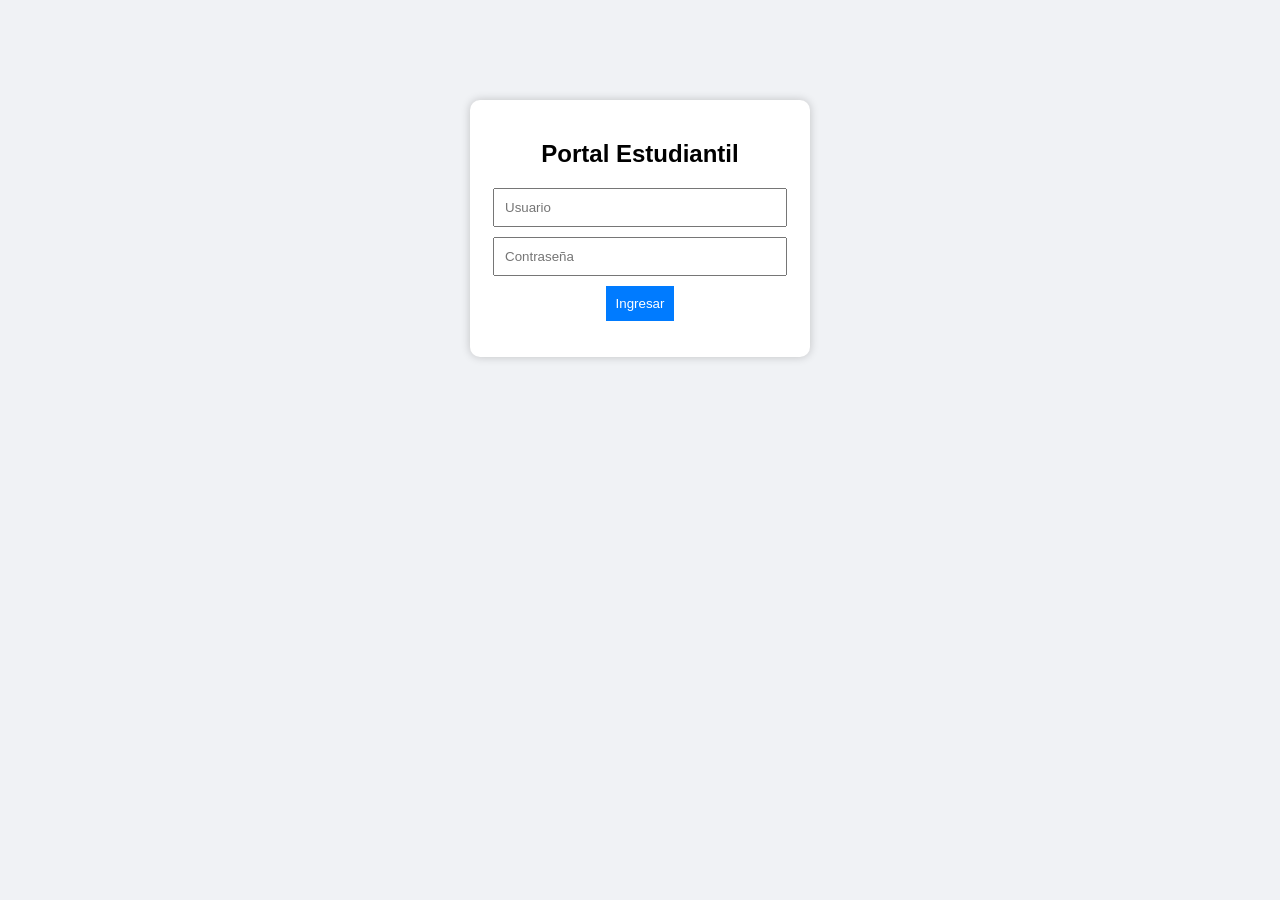
==== calificaciones.html @ e85ba344 "Add files via upload" ====
<!DOCTYPE html>
<html lang="es">
<head>
    <meta charset="UTF-8">
    <title>Calificaciones</title>
    <link rel="stylesheet" href="styles.css">
</head>
<body>

<div class="dashboard">
    <h1>Bienvenido</h1>
    <h2>Calificaciones</h2>

    <table>
        <tr>
            <th>Materia</th>
            <th>Calificación</th>
        </tr>
        <tr>
            <td>Matemáticas</td>
            <td>9</td>
        </tr>
        <tr>
            <td>Historia</td>
            <td>8</td>
        </tr>
        <tr>
            <td>Programación</td>
            <td>10</td>
        </tr>
    </table>

    <button onclick="logout()">Cerrar sesión</button>
</div>

<script src="script.js"></script>
</body>
</html>
---- styles.css ----
body {
    font-family: Arial;
    background: #f0f2f5;
    text-align: center;
}

.login-container, .dashboard {
    background: white;
    padding: 20px;
    margin: 100px auto;
    width: 300px;
    border-radius: 10px;
    box-shadow: 0px 0px 10px rgba(0,0,0,0.2);
}

input {
    display: block;
    width: 90%;
    margin: 10px auto;
    padding: 10px;
}

button {
    padding: 10px;
    background: #007bff;
    color: white;
    border: none;
    cursor: pointer;
}

button:hover {
    background: #0056b3;
}

table {
    width: 100%;
    margin-top: 20px;
}

th, td {
    padding: 10px;
}
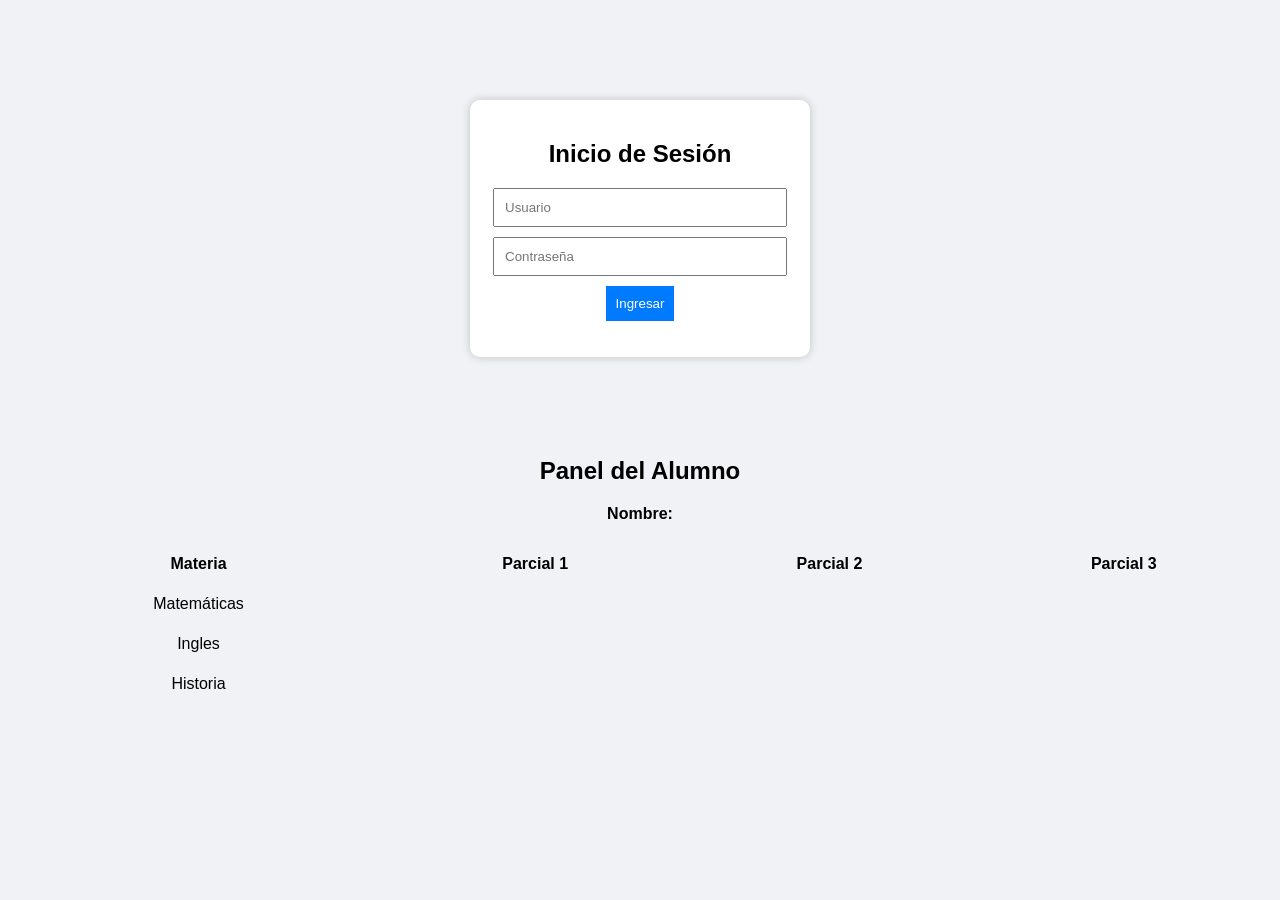
==== commit 7821067c: "Update calificaciones.html" ====
--- a/calificaciones.html
+++ b/calificaciones.html
@@ -5,34 +5,45 @@
     <title>Calificaciones</title>
     <link rel="stylesheet" href="styles.css">
 </head>
+
 <body>
 
 <div class="dashboard">
-    <h1>Bienvenido</h1>
-    <h2>Calificaciones</h2>
+    <h1>Calificaciones</h1>
 
     <table>
         <tr>
             <th>Materia</th>
-            <th>Calificación</th>
+            <th>Periodo 1</th>
+            <th>Periodo 2</th>
+            <th>Periodo 3</th>
         </tr>
+
         <tr>
             <td>Matemáticas</td>
-            <td>9</td>
+            <td>7</td>
+            <td>Pte.</td>
+            <td>Pte.</td>
         </tr>
         <tr>
             <td>Historia</td>
             <td>8</td>
+            <td>Pte.</td>
+            <td>Pte.</td>
         </tr>
+
         <tr>
-            <td>Programación</td>
-            <td>10</td>
+            <td>Ingles</td>
+            <td>8</td>
+            <td>Pte.</td>
+            <td>Pte.</td>
         </tr>
     </table>
 
+    <br>
     <button onclick="logout()">Cerrar sesión</button>
 </div>
 
 <script src="script.js"></script>
 </body>
-</html>+</html>
--- a/styles.css
+++ b/styles.css
@@ -39,4 +39,16 @@
 
 th, td {
     padding: 10px;
-}+body.login-page {
+    font-family: Arial, sans-serif;
+
+    background-image: url("PREPA4.jpg");
+    background-size: cover;
+    background-position: center;
+    background-repeat: no-repeat;
+
+    height: 100vh;
+    display: flex;
+    justify-content: center;
+    align-items: center;
+}
